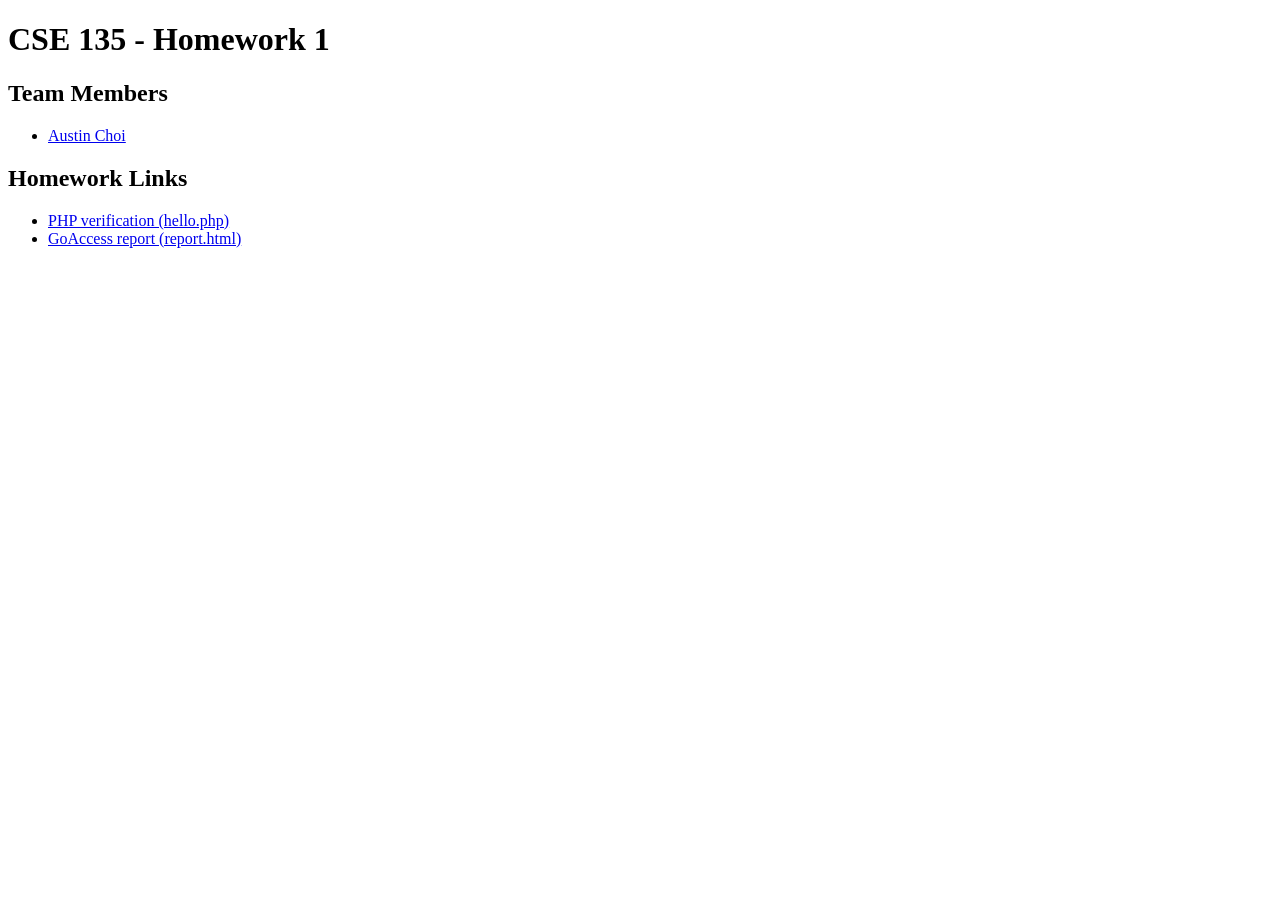
==== index.html @ dd4a315a "Initial site" ====
<!DOCTYPE html>
<html lang="en">
<head>
  <meta charset="UTF-8" />
  <meta name="viewport" content="width=device-width, initial-scale=1.0" />
  <title>CSE 135 HW1 - Team</title>
  <link rel="icon" href="/favicon.ico">
</head>
<body>
  <h1>CSE 135 - Homework 1</h1>

  <h2>Team Members</h2>
  <ul>
    <li><a href="/members/austinchoi.html">Austin Choi</a></li>
    <!-- add teammates here -->
  </ul>

  <h2>Homework Links</h2>
  <ul>
    <li><a href="/hw1/hello.php">PHP verification (hello.php)</a></li>
    <li><a href="/hw1/report.html">GoAccess report (report.html)</a></li>
  </ul>
</body>
</html>
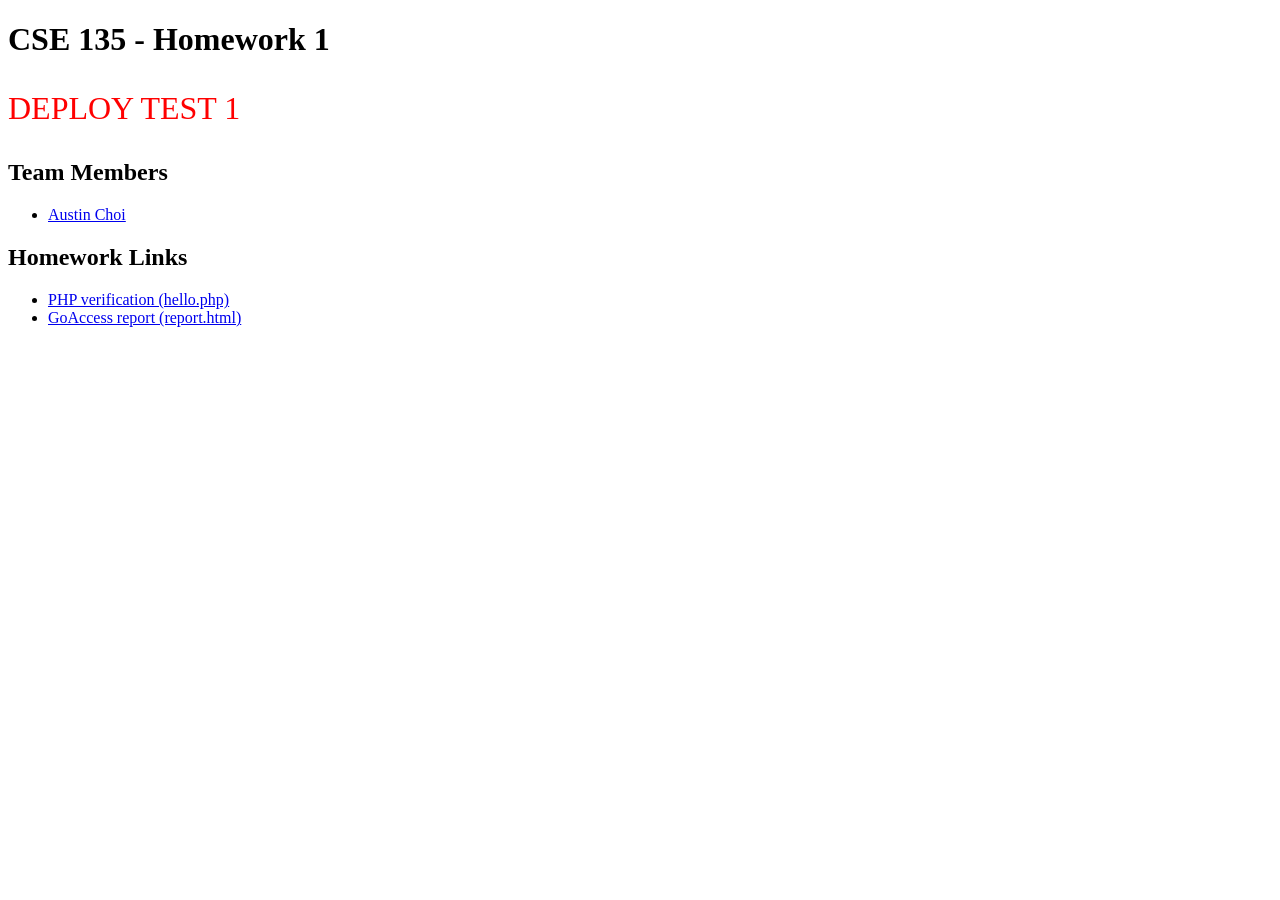
==== commit d7eaee05: "Deploy 1" ====
--- a/index.html
+++ b/index.html
@@ -8,6 +8,8 @@
 </head>
 <body>
   <h1>CSE 135 - Homework 1</h1>
+  <p style="color:red;font-size:32px;">DEPLOY TEST 1</p>
+
 
   <h2>Team Members</h2>
   <ul>
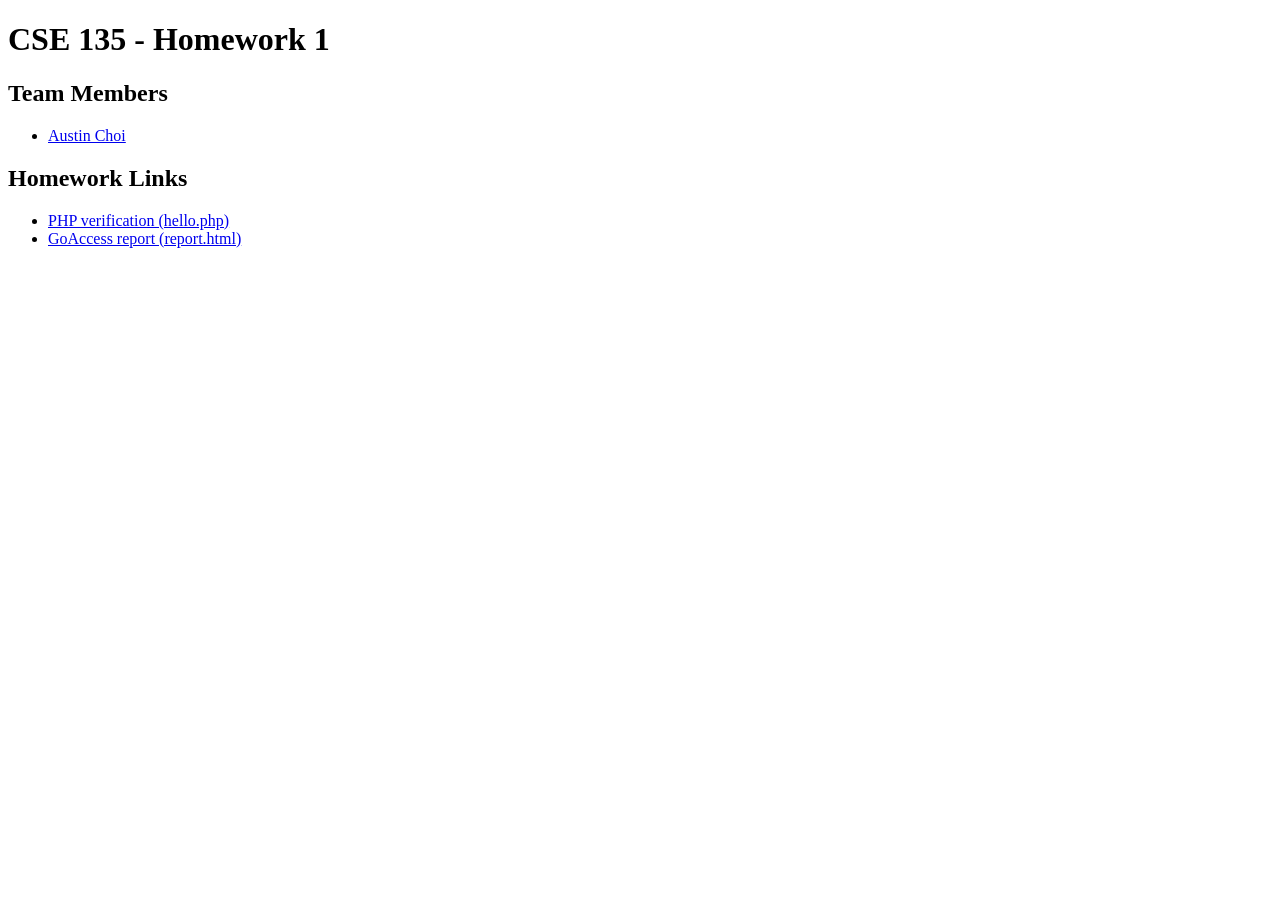
==== commit 25bfebae: "Deploy 1" ====
--- a/index.html
+++ b/index.html
@@ -8,8 +8,6 @@
 </head>
 <body>
   <h1>CSE 135 - Homework 1</h1>
-  <p style="color:red;font-size:32px;">DEPLOY TEST 1</p>
-
 
   <h2>Team Members</h2>
   <ul>
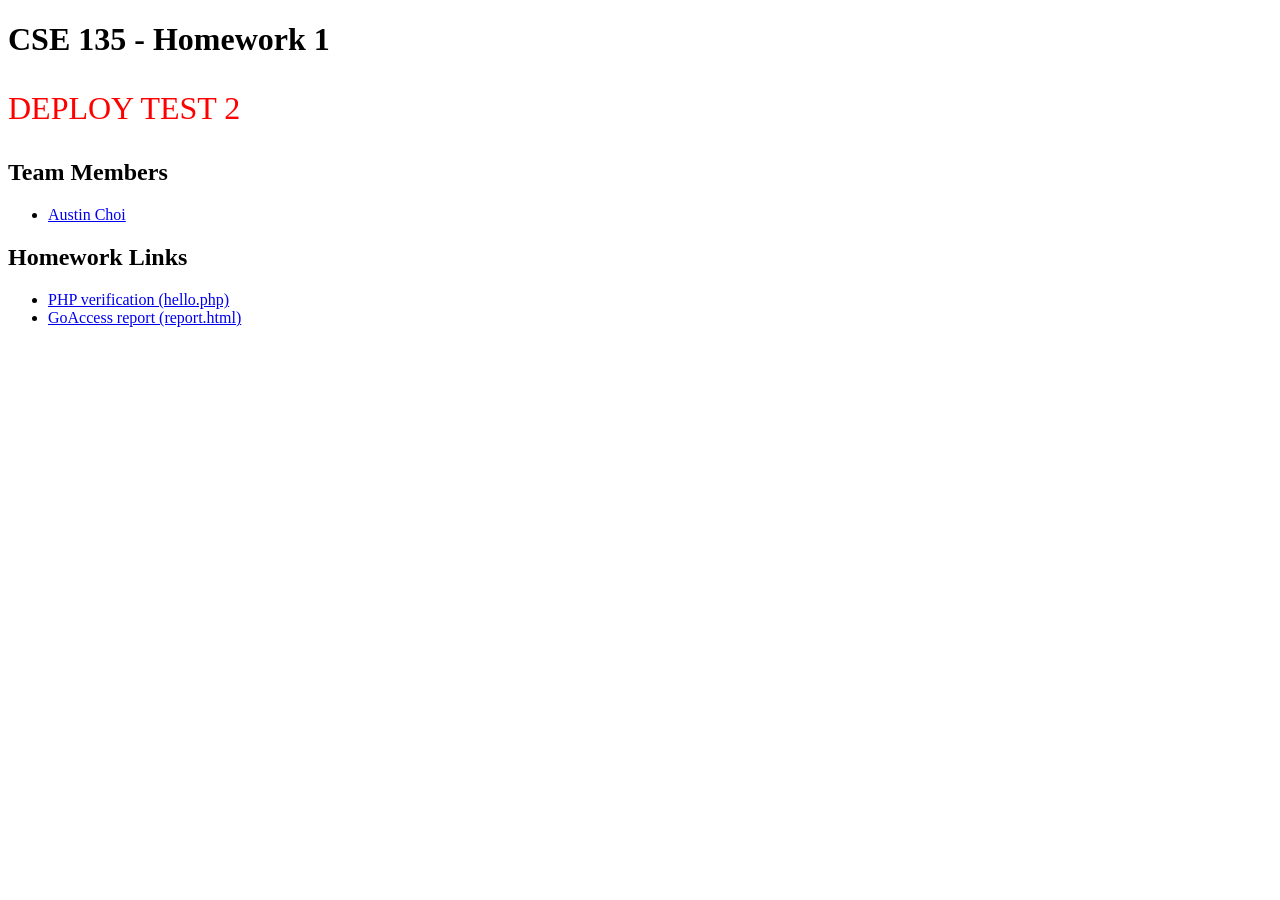
==== commit 5082dffe: "deploy test 2" ====
--- a/index.html
+++ b/index.html
@@ -8,6 +8,7 @@
 </head>
 <body>
   <h1>CSE 135 - Homework 1</h1>
+  <p style="color:red;font-size:32px;">DEPLOY TEST 2</p>
 
   <h2>Team Members</h2>
   <ul>
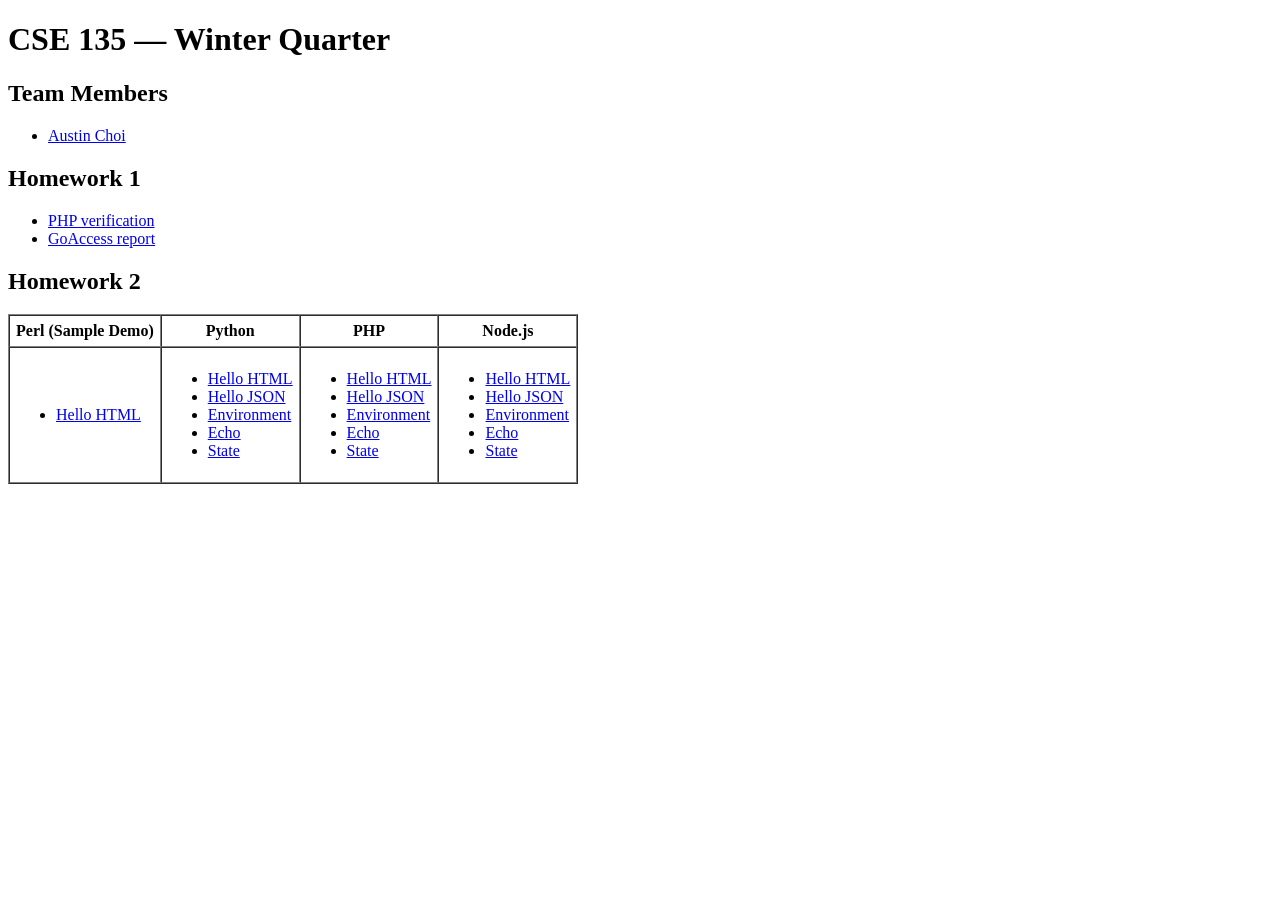
==== commit 5646d71c: "HW2: Update README + homepage 2" ====
--- a/index.html
+++ b/index.html
@@ -3,23 +3,89 @@
 <head>
   <meta charset="UTF-8" />
   <meta name="viewport" content="width=device-width, initial-scale=1.0" />
-  <title>CSE 135 HW1 - Team</title>
+  <title>CSE 135 (Winter) — Austin Choi</title>
+  <!-- Google tag (gtag.js) -->
+  <script async src="https://www.googletagmanager.com/gtag/js?id=G-FC6LL26FLF"></script>
+  <script>
+    window.dataLayer = window.dataLayer || [];
+    function gtag(){dataLayer.push(arguments);}
+    gtag('js', new Date());
+    gtag('config', 'G-FC6LL26FLF');
+  </script>
+  <script src="https://cdn.logr-in.com/LogRocket.min.js" crossorigin="anonymous"></script>
+  <script>window.LogRocket && window.LogRocket.init('l16tma/austinchoi-135site');</script>
+
+  <script type="text/javascript">
+      (function(c,l,a,r,i,t,y){
+          c[a]=c[a]||function(){(c[a].q=c[a].q||[]).push(arguments)};
+          t=l.createElement(r);t.async=1;t.src="https://www.clarity.ms/tag/"+i;
+          y=l.getElementsByTagName(r)[0];y.parentNode.insertBefore(t,y);
+      })(window, document, "clarity", "script", "vbh37va8rd");
+  </script>
+
   <link rel="icon" href="/favicon.ico">
 </head>
 <body>
-  <h1>CSE 135 - Homework 1</h1>
-  <p style="color:red;font-size:32px;">DEPLOY TEST 2</p>
+  <h1>CSE 135 — Winter Quarter</h1>
 
   <h2>Team Members</h2>
   <ul>
     <li><a href="/members/austinchoi.html">Austin Choi</a></li>
-    <!-- add teammates here -->
   </ul>
 
-  <h2>Homework Links</h2>
+  <h2>Homework 1</h2>
   <ul>
-    <li><a href="/hw1/hello.php">PHP verification (hello.php)</a></li>
-    <li><a href="/hw1/report.html">GoAccess report (report.html)</a></li>
+    <li><a href="/hw1/hello.php">PHP verification</a></li>
+    <li><a href="/hw1/report.html">GoAccess report</a></li>
   </ul>
+
+  <h2>Homework 2</h2>
+  <table border="1" cellpadding="6" cellspacing="0">
+    <tr>
+      <th>Perl (Sample Demo)</th>
+      <th>Python</th>
+      <th>PHP</th>
+      <th>Node.js</th>
+    </tr>
+    <tr>
+      <td>
+        <ul>
+          <li><a href="/hw2/cgi-bin/perl-hello-html-world.pl">Hello HTML</a></li>
+          <!--<li><a href="/hw2/cgi-bin/perl-hello-json-world.pl">Hello JSON</a></li>
+          <li><a href="/hw2/cgi-bin/perl-env.pl">Environment</a></li>
+          <li><a href="/hw2/cgi-bin/perl-get-echo.pl">Get Echo</a></li>
+          <li><a href="/hw2/cgi-bin/perl-sessions-1.pl">Sessions 1</a></li> -->
+        </ul>
+      </td>
+      <td>
+        <ul>
+          <li><a href="/hw2/cgi-bin/hello-html-python.py">Hello HTML</a></li>
+          <li><a href="/hw2/cgi-bin/hello-json-python.py">Hello JSON</a></li>
+          <li><a href="/hw2/cgi-bin/environment-python.py">Environment</a></li>
+          <li><a href="/hw2/cgi-bin/echo-python.py">Echo</a></li>
+          <li><a href="/hw2/cgi-bin/state-python.py">State</a></li>
+        </ul>
+      </td>
+      <td>
+        <ul>
+          <li><a href="/hw2/cgi-bin/hello-html-php.php">Hello HTML</a></li>
+          <li><a href="/hw2/cgi-bin/hello-json-php.php">Hello JSON</a></li>
+          <li><a href="/hw2/cgi-bin/environment-php.php">Environment</a></li>
+          <li><a href="/hw2/cgi-bin/echo-php.php">Echo</a></li>
+          <li><a href="/hw2/cgi-bin/state-php.php">State</a></li>
+        </ul>
+      </td>
+      <td>
+        <ul>
+          <li><a href="/hw2/cgi-bin/hello-html-node.js">Hello HTML</a></li>
+          <li><a href="/hw2/cgi-bin/hello-json-node.js">Hello JSON</a></li>
+          <li><a href="/hw2/cgi-bin/environment-node.js">Environment</a></li>
+          <li><a href="/hw2/cgi-bin/echo-node.js">Echo</a></li>
+          <li><a href="/hw2/cgi-bin/state-node.js">State</a></li>
+        </ul>
+      </td>
+    </tr>
+  </table>
+
 </body>
 </html>
